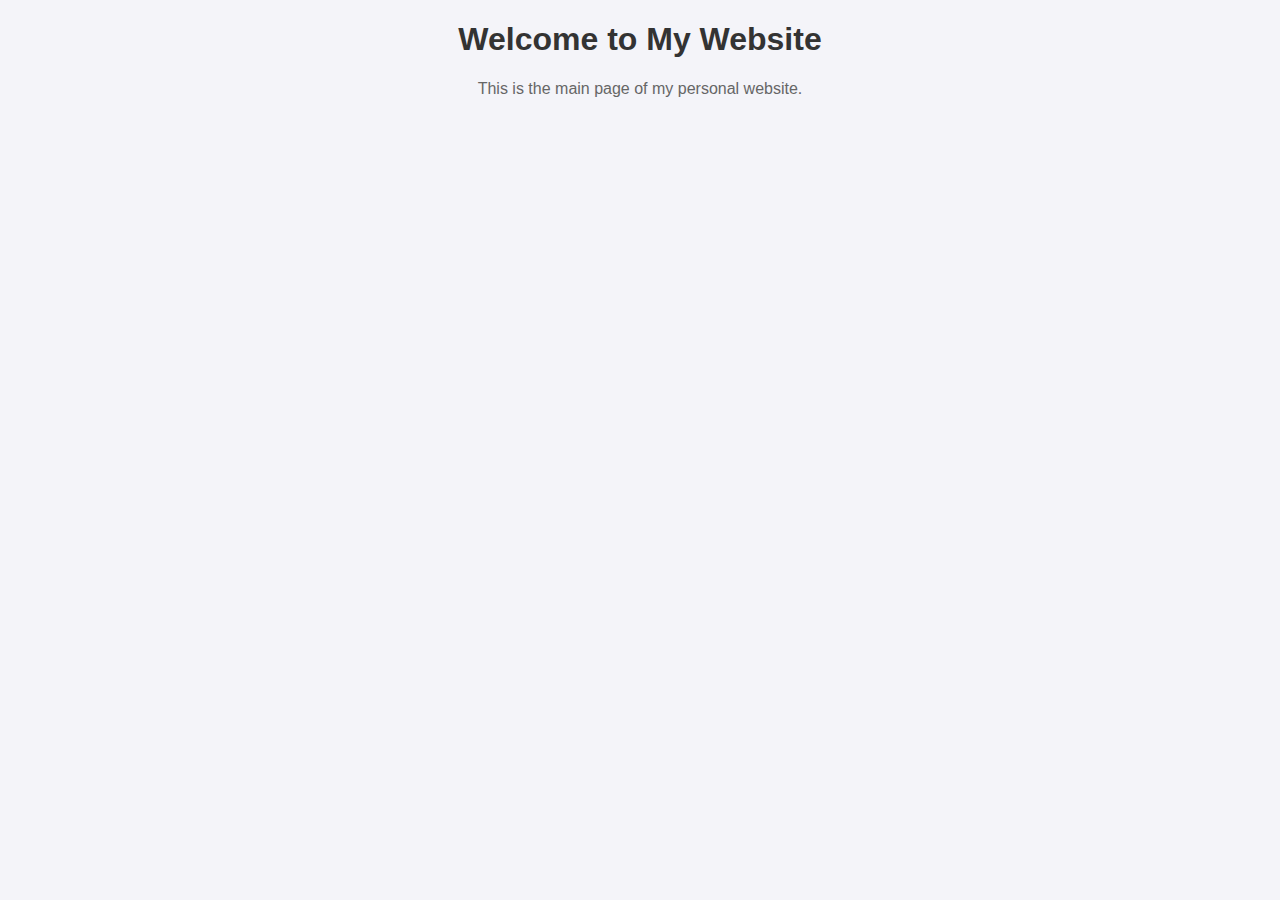
==== index.html @ 23db46ed "Add Basic HTML structure and CSS styling" ====
<!DOCTYPE html>
<html lang="en">
<head>
    <meta charset="UTF-8">
    <link rel="stylesheet" href="styles.css">
    <meta name="viewport" content="width=device-width, initial-scale=1.0">
    <title>My Personal Website</title>
</head>
<body>
    <h1>Welcome to My Website</h1>
    <p>This is the main page of my personal website.</p>
</body>
</html>
---- styles.css ----
body {
    font-family: Arial, sans-serif;
    text-align: center;
    background-color: #f4f4f9;
}
h1 {
    color: #333;
}
p {
    color: #666;
}
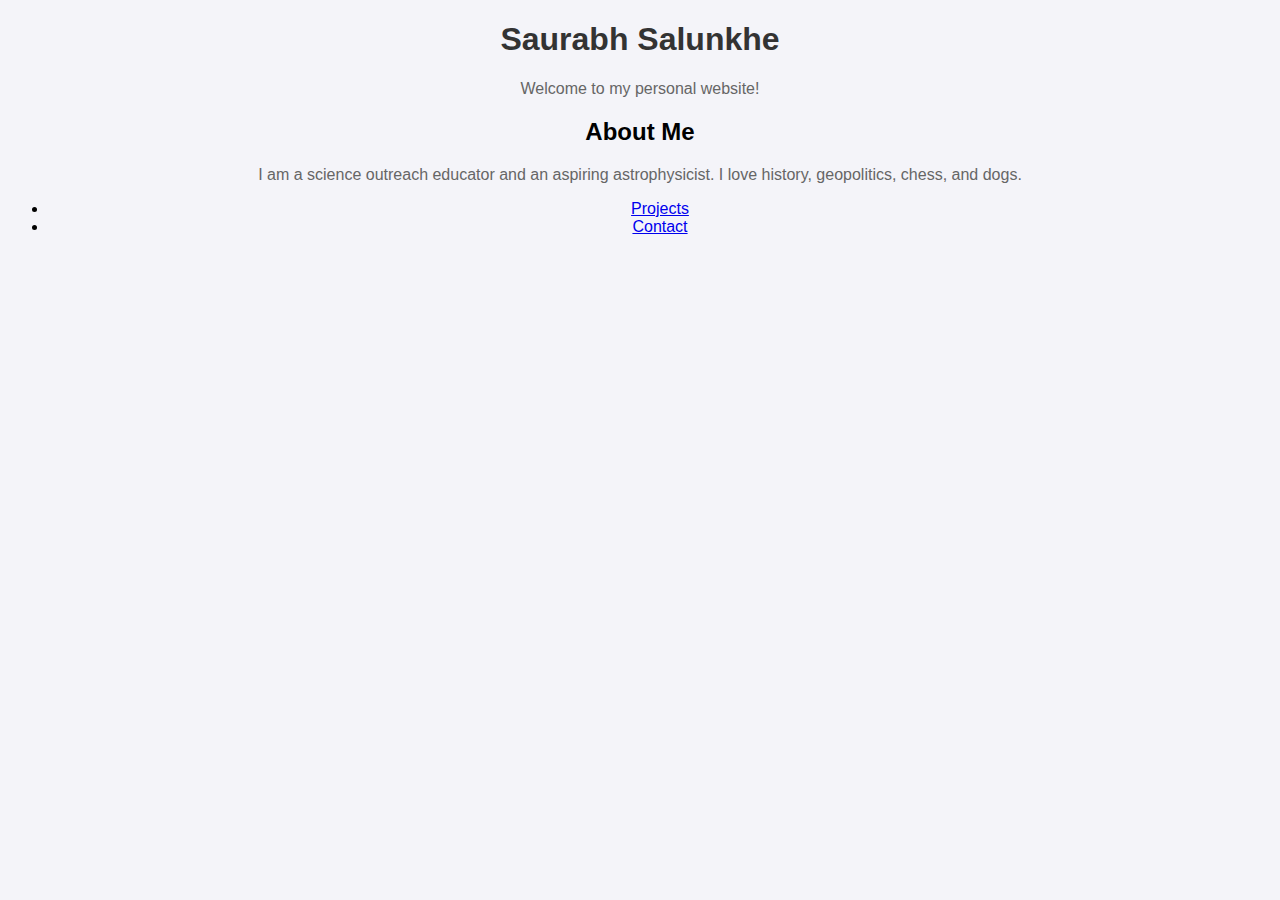
==== commit bc872c60: "Added Projects and Contact me page" ====
--- a/index.html
+++ b/index.html
@@ -4,10 +4,24 @@
     <meta charset="UTF-8">
     <link rel="stylesheet" href="styles.css">
     <meta name="viewport" content="width=device-width, initial-scale=1.0">
-    <title>My Personal Website</title>
+    <title>Saurabh Salunkhe</title>
 </head>
 <body>
-    <h1>Welcome to My Website</h1>
-    <p>This is the main page of my personal website.</p>
+    <header>
+        <h1>Saurabh Salunkhe</h1>
+        <p>Welcome to my personal website!</p>
+    </header>
+
+    <section id="about">
+        <h2>About Me</h2>
+        <p>I am a science outreach educator and an aspiring astrophysicist. I love history, geopolitics, chess, and dogs.</p>
+    </section>
+
+    <nav>
+        <ul>
+            <li><a href="projects.html">Projects</a></li>
+            <li><a href="contact.html">Contact</a></li>
+        </ul>
+    </nav>
 </body>
 </html>